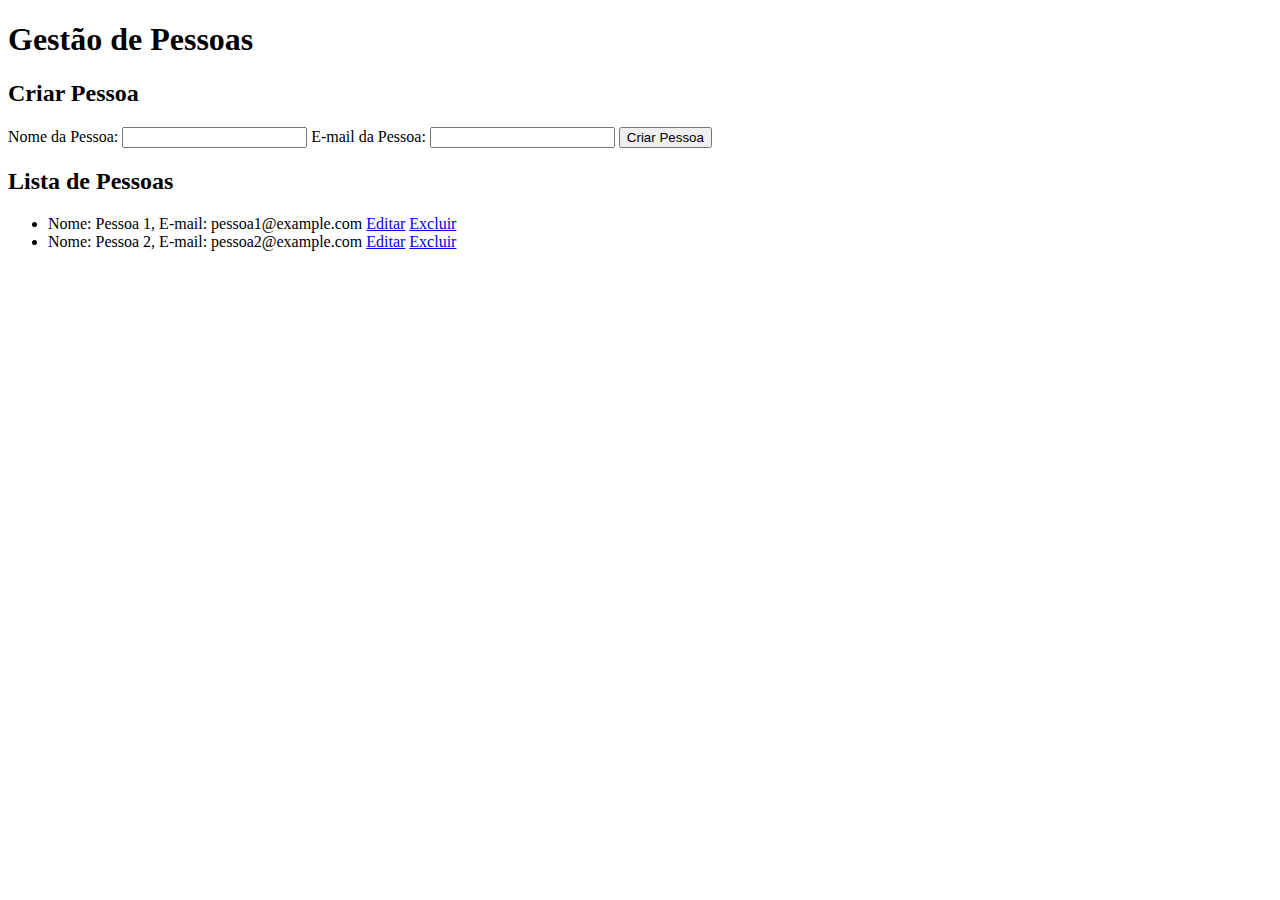
==== src/main/resources/templates/pessoas.html @ 239b4fb5 "Finalização do desafio" ====
<!DOCTYPE html>
<html>
<head>
    <title>Gestão de Pessoas</title>

    <meta charset="UTF-8">
    <meta http-equiv="X-UA-Compatible" content="IE=edge">
    <link rel="stylesheet" href="stylePessoas.css">
</head>
<body>
    <header>
        <h1>Gestão de Pessoas</h1>
    </header>

    <div class="container">
        <h2>Criar Pessoa</h2>
        <form>
            <label for="nomePessoa">Nome da Pessoa:</label>
            <input type="text" id="nomePessoa" name="nomePessoa" required>

            <label for="emailPessoa">E-mail da Pessoa:</label>
            <input type="email" id="emailPessoa" name="emailPessoa" required>

            <button type="submit">Criar Pessoa</button>
        </form>

        <h2>Lista de Pessoas</h2>
        <ul>
            <!-- Aqui você pode listar as pessoas existentes, permitindo a edição e exclusão -->
            <li>
                Nome: Pessoa 1, E-mail: pessoa1@example.com
                <a href="#" class="edit-button">Editar</a>
                <a href="#" class="delete-button">Excluir</a>
            </li>
            <li>
                Nome: Pessoa 2, E-mail: pessoa2@example.com
                <a href="#" class="edit-button">Editar</a>
                <a href="#" class="delete-button">Excluir</a>
            </li>
            <!-- Adicione mais pessoas conforme necessário -->
        </ul>
    </div>
</body>
</html>
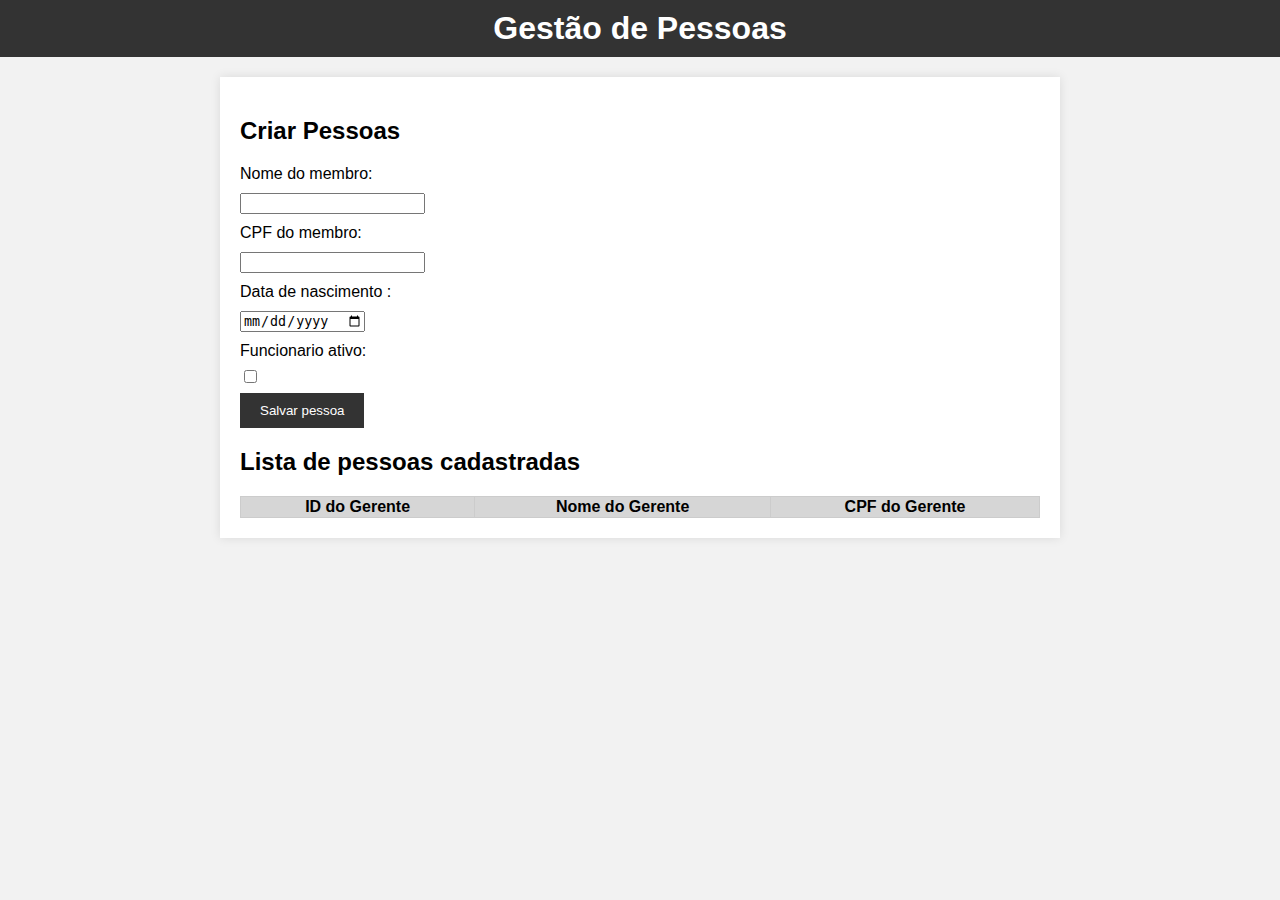
==== commit 6e4cfd46: "Refatoração das paginas html" ====
--- a/src/main/resources/templates/pessoas.html
+++ b/src/main/resources/templates/pessoas.html
@@ -1,44 +1,51 @@
 <!DOCTYPE html>
-<html>
+<html xmlns:th="http://www.thymeleaf.org"></html>
 <head>
-    <title>Gestão de Pessoas</title>
-
     <meta charset="UTF-8">
     <meta http-equiv="X-UA-Compatible" content="IE=edge">
-    <link rel="stylesheet" href="stylePessoas.css">
+    <link rel="stylesheet" href="./css/style.css">
+    <script src="./js/scriptPessoa.js" defer></script>
+    <title>Gestão de Pessoas</title>
 </head>
+
 <body>
     <header>
         <h1>Gestão de Pessoas</h1>
     </header>
 
     <div class="container">
-        <h2>Criar Pessoa</h2>
-        <form>
-            <label for="nomePessoa">Nome da Pessoa:</label>
-            <input type="text" id="nomePessoa" name="nomePessoa" required>
+        <h2>Criar Pessoas</h2>
+        <form action="">
+            <label for="nomePessoa">Nome do membro:</label>
+            <input type="text" class="nomePessoa" id="nomePessoa" name="nomePessoa" required>
 
-            <label for="emailPessoa">E-mail da Pessoa:</label>
-            <input type="email" id="emailPessoa" name="emailPessoa" required>
+            <label for="cpf">CPF do membro:</label>
+            <input type="text" class="cpf" id="cpf" name="cpf" required>
 
-            <button type="submit">Criar Pessoa</button>
+            <label for="dataNascimento">Data de nascimento :</label>
+            <input type="date" id="dataNascimento" class="dataNascimento" name="dataNascimento" required>
+
+            <label for="isFuncionario">Funcionario ativo:</label>
+            <input type="checkbox" class="isFuncionario" id="isFuncionario" name="isFuncionario" required>
+
+            <button type="submit">Salvar pessoa</button>
         </form>
 
-        <h2>Lista de Pessoas</h2>
-        <ul>
-            <!-- Aqui você pode listar as pessoas existentes, permitindo a edição e exclusão -->
-            <li>
-                Nome: Pessoa 1, E-mail: pessoa1@example.com
-                <a href="#" class="edit-button">Editar</a>
-                <a href="#" class="delete-button">Excluir</a>
-            </li>
-            <li>
-                Nome: Pessoa 2, E-mail: pessoa2@example.com
-                <a href="#" class="edit-button">Editar</a>
-                <a href="#" class="delete-button">Excluir</a>
-            </li>
-            <!-- Adicione mais pessoas conforme necessário -->
-        </ul>
+        <h2>Lista de pessoas cadastradas</h2>
+
+
+        <div class="content">
+            <table border="1">
+                <thead>
+                    <th class="center">ID do Gerente</th>
+                    <th class="center">Nome do Gerente</th>
+                    <th class="center">CPF do Gerente</th>
+                </thead>
+
+                <tbody id="tbody">
+                </tbody>
+            </table>
+        </div>
     </div>
 </body>
 </html>
--- a/src/main/resources/templates/css/style.css
+++ b/src/main/resources/templates/css/style.css
@@ -0,0 +1,112 @@
+body {
+    font-family: Arial, sans-serif;
+    background-color: #f2f2f2;
+    margin: 0;
+    padding: 0;
+}
+
+header {
+    background-color: #333;
+    color: #fff;
+    text-align: center;
+    padding: 10px;
+}
+
+h1 {
+    margin: 0;
+}
+
+.container {
+    max-width: 800px;
+    margin: 20px auto;
+    padding: 20px;
+    background-color: #fff;
+    box-shadow: 0 0 10px rgba(0, 0, 0, 0.1);
+}
+
+h2 {
+    font-size: 24px;
+}
+
+form {
+    margin-top: 20px;
+}
+
+label, input, button {
+    display: block;
+    margin-bottom: 10px;
+}
+
+button {
+    background-color: #333;
+    color: #fff;
+    border: none;
+    padding: 10px 20px;
+    cursor: pointer;
+}
+
+button:hover {
+    background-color: #555;
+}
+
+ul {
+    list-style-type: none;
+    padding: 0;
+}
+
+li {
+    border: 1px solid #ccc;
+    padding: 10px;
+    margin-bottom: 10px;
+    background-color: #f9f9f9;
+}
+
+li a {
+    text-decoration: none;
+    color: #333;
+    margin-right: 10px;
+}
+
+.content {
+    margin-top: 15px;
+    text-align: center;
+}
+
+table{
+    border-collapse: collapse;
+    border: 1px solid #ccc;
+    width: 100%;
+}
+
+table th {
+    background-color: rgb(214, 214, 214);
+}
+
+.center {
+    text-align: center;
+}
+
+table td img {
+    width: 22px;    
+}
+
+.modal-container {
+    background: rgba(0, 0, 0, 0.2);
+    
+    width: 100%;
+    height: 100vh;
+    
+    position: fixed;
+    left: 0;
+    top: 0;
+    
+    display: grid;
+    place-items: center;
+    
+    opacity: 0;
+    pointer-events: none;
+    
+    transition: opacity 0.15s;
+  }
+
+
